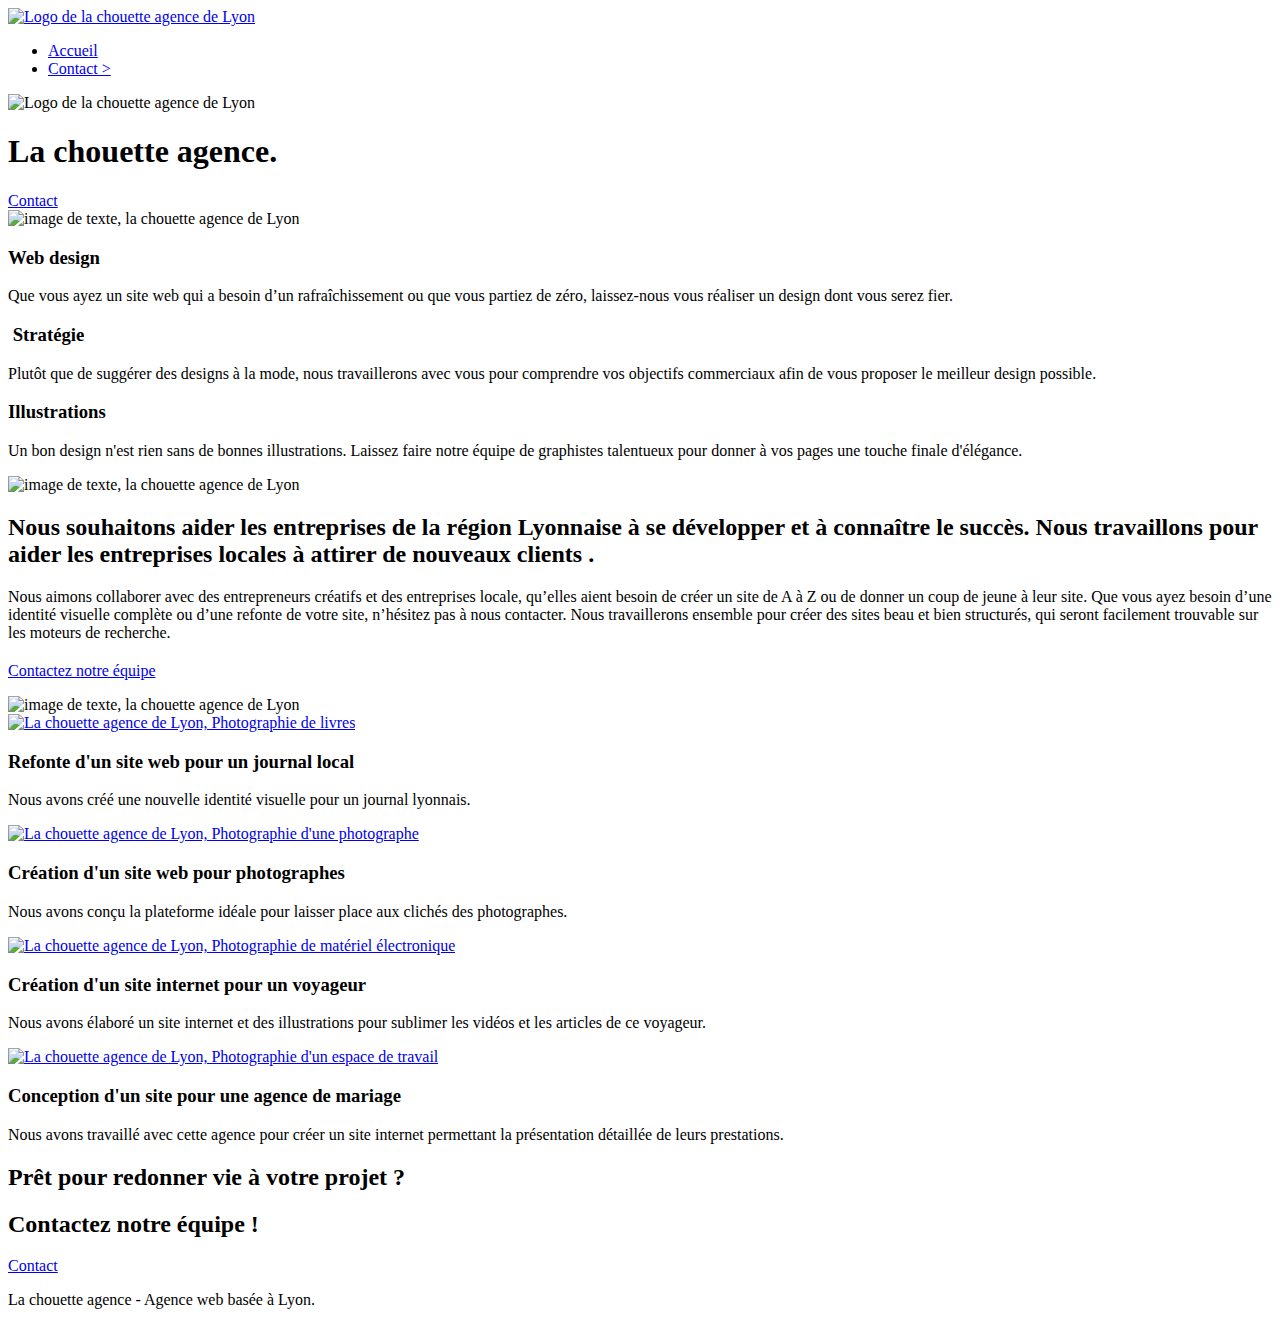
==== index.html @ d5673e3d "fix(pr 8): Clean html" ====
<!doctype html>
<html lang="fr">
<head>
    <meta charset="utf-8">
	<meta name="description" content="La chouette agence est une agence de web design basée à Lyon qui aide les entreprises à devenir attractives sur internet">
    <meta name="viewport" content="width=device-width, initial-scale=1.0, viewport-fit=cover">
    <link rel="shortcut icon" type="image/png" href="favicon.jpg">
    
	<link rel="stylesheet" type="text/css" href="./css/bootstrap.css">
	<link rel="stylesheet" type="text/css" href="style.css">
	<link rel="stylesheet" type="text/css" href="./css/font-awesome.css">
	<link rel="stylesheet" type="text/css" href="./css/et-line.css">
	
    
	<script src="./js/jquery-2.1.0.js"></script>
	<script src="./js/bootstrap.js"></script>
	<script src="./js/blocs.js"></script>
	<script src="./js/jquery.touchSwipe.js" defer></script>
	<script src="./js/gmaps.js"></script>

    <title>La chouette agence</title>

    
<!-- Analytics -->
 <!-- Global site tag (gtag.js) - Google Analytics -->
<script async src="https://www.googletagmanager.com/gtag/js?id=G-42GWBLKX82"></script>
<script>
  window.dataLayer = window.dataLayer || [];
  function gtag(){dataLayer.push(arguments);}
  gtag('js', new Date());

  gtag('config', 'G-42GWBLKX82');
</script>
<!-- Analytics END -->
    
</head>
<body>
<!-- Principal conteneur -->
<div class="page-container">
    
<!-- bloc-0 -->
<div class="bloc bgc-white l-bloc " id="bloc-0">
	<div class="container bloc-sm">

		<nav class="navbar row">
			<div class="navbar-header">
				<a class="navbar-brand" href="index.html"><img src="img/la-chouette-agence.png" alt="Logo de la chouette agence de Lyon" height="40" /></a>
			</div>
			<div class="collapse navbar-collapse navbar-1 special-dropdown-nav">
				<ul class="site-navigation nav navbar-nav">
					<li>
						<a href="index.html">Accueil</a>
					</li>
					<li>
						<a href="page2.html">Contact &gt;</a>
					</li>
				</ul>
			</div>
		</nav>
	</div>
</div>
<!-- bloc-0 END -->

<!-- bloc-1-presentation -->
<div class="bloc bgc-dark-slate-blue bg-banniere d-bloc bg-t-edge bloc-bg-texture texture-paper b-parallax" id="bloc-1-hero">
	<div class="container bloc-lg">
		<div class="row tight-width-whitespace">
			<div class="col-sm-12">
				<img src="img/logo.png" class="center-block image-resize-mode" width="100" alt="Logo de la chouette agence de Lyon" />
				<h1 class="text-center hero-bloc-text tc-white ">
					La chouette agence.
				</h1>
				<div class="text-center">
					<a href="page2.html" class="btn btn-lg btn-clean btn-rd cta-hero btn-atomic-tangerine" id="cta-hero">Contact</a>
				</div>
			</div>
		</div>
	</div>
</div>
<!-- bloc-1-presentation END -->

<!-- bloc-2-services -->
<div class="bloc bgc-white l-bloc" id="bloc-2-services">
	<div class="container bloc-md">
		<div class="row">
			<div class="col-sm-12 text-center">
				<img alt="image de texte, la chouette agence de Lyon" src="img/title.png" />
			</div>
		</div>
		<div class="row voffset-lg med-width-whitespace">
			<div class="col-sm-4">
				<div class="text-center">
					<span class="et-icon-browser sm-shadow icon-dark-slate-blue icons icon-lg"></span>
				</div>
				<h3 class="mg-md text-center">
					Web design
				</h3>
				<p class="text-center ">
					Que vous ayez un site web qui a besoin d&rsquo;un rafraîchissement ou que vous partiez de zéro, laissez-nous vous réaliser un design dont vous serez fier.
				</p>
			</div>
			<div class="col-sm-4">
				<div class="text-center">
					<span class="et-icon-presentation sm-shadow icon-dark-slate-blue icons icon-lg"></span>
				</div>
				<h3 class="mg-md text-center">
					&nbsp;Stratégie
				</h3>
				<p class="text-center ">
					Plutôt que de suggérer des designs à la mode, nous travaillerons avec vous pour comprendre vos objectifs commerciaux afin de vous proposer le meilleur design possible.
				</p>
			</div>
			<div class="col-sm-4">
				<div class="text-center">
					<span class="et-icon-edit sm-shadow icon-dark-slate-blue icons icon-lg"></span>
				</div>
				<h3 class="mg-md text-center">
					Illustrations
				</h3>
				<p class="text-center ">
					Un bon design n'est rien sans de bonnes illustrations. Laissez faire notre équipe de graphistes talentueux pour donner à vos pages une touche finale d'élégance.
				</p>
			</div>
		</div>
		<div class="row voffset-lg voffset">
			<div class="col-xs-12 col-md-8 col-md-offset-2 text-center">
				<img alt="image de texte, la chouette agence de Lyon" src="img/citation.png" />
			</div>
		</div>
	</div>
</div>
<!-- bloc-2-services END -->

<!-- bloc-3-what-i-do -->
<div class="bloc tc-white bgc-atomic-tangerine bg-presentation d-bloc bloc-bg-texture texture-paper b-parallax" id="bloc-3-what-i-do">
	<div class="container bloc-lg">
		<div class="row tight-width-whitespace black-background">
			<div class="col-sm-12">
				<h2 class="mg-md text-center tc-white">
					Nous souhaitons aider les entreprises de la région Lyonnaise à se développer et à connaître le succès. Nous travaillons pour aider les entreprises locales à attirer de nouveaux clients .
				</h2>
				<p class="text-center white">
					Nous aimons collaborer avec des entrepreneurs créatifs et des entreprises locale, qu’elles aient besoin de créer un site de A à Z ou de donner un coup de jeune à leur site. Que vous ayez besoin d’une identité visuelle complète ou d’une refonte de votre site, n’hésitez pas à nous contacter. Nous travaillerons ensemble pour créer des sites beau et bien structurés, qui seront facilement trouvable sur les moteurs de recherche.
				</p>
				<p class="text-center white" style="margin-top : 20px">
					<a class="ltc-white bold-link" href="page2.html">Contactez notre équipe</a>
				</p>
			</div>
		</div>
	</div>
</div>
<!-- bloc-3-what-i-do END -->

<!-- bloc-4-portfolio -->
<div class="bloc bgc-white bg-lines-h2-bg bg-repeat l-bloc" id="bloc-4-portfolio">
	<div class="container bloc-lg">
		<div class="row">
			<div class="col-sm-12 text-center">
				<img alt="image de texte, la chouette agence de Lyon" src="img/title2.png" />
			</div>
		</div>
		<div class="row tight-width-whitespace portfolio-row">
			<div class="col-sm-6">
				<a href="#" data-lightbox="img/1.jpg" data-gallery-id="gallery-1" data-caption="Refonte d'un site web pour un journal local" data-frame="snapshot-lb"><img src="img/1.jpg" alt="La chouette agence de Lyon, Photographie de livres" class="img-responsive portfolio-thumb" /></a>
				<h3 class="mg-md text-center">
					Refonte d'un site web pour un journal local
				</h3>
				<p class="text-center">
					Nous avons créé une nouvelle identité visuelle pour un journal lyonnais.
				</p>
			</div>
			<div class="col-sm-6">
				<a href="#" data-lightbox="img/2.jpg" data-gallery-id="gallery-1" data-caption="Création d'un site web pour photographes" data-frame="snapshot-lb"><img src="img/2.jpg" class="img-responsive portfolio-thumb" alt="La chouette agence de Lyon, Photographie d'une photographe" /></a>
				<h3 class="mg-md text-center">
					Création d'un site web pour photographes
				</h3>
				<p class="text-center">
					Nous avons conçu la plateforme idéale pour laisser place aux clichés des photographes.
				</p>
			</div>
		</div>
		<div class="row tight-width-whitespace portfolio-row">
			<div class="col-sm-6">
				<a href="#" data-lightbox="img/3.jpg" data-gallery-id="gallery-1" data-caption="Création d'un site internet pour un voyageur" data-frame="snapshot-lb"><img src="img/3.jpg" class="img-responsive portfolio-thumb" alt="La chouette agence de Lyon, Photographie de matériel électronique"/></a>
				<h3 class="mg-md text-center">
					Création d'un site internet pour un voyageur
				</h3>
				<p class="text-center">
					Nous avons élaboré un site internet et des illustrations pour sublimer les vidéos et les articles de ce voyageur.
				</p>
			</div>
			<div class="col-sm-6">
				<a href="#" data-lightbox="img/4.jpg" data-gallery-id="gallery-1" data-caption="Conception d'un site pour une agence de mariage" data-frame="snapshot-lb"><img src="img/4.jpg" class="img-responsive portfolio-thumb" alt="La chouette agence de Lyon, Photographie d'un espace de travail" /></a>
				<h3 class="mg-md text-center">
					Conception d'un site pour une agence de mariage
				</h3>
				<p class="text-center">
					Nous avons travaillé avec cette agence pour créer un site internet permettant la présentation détaillée de leurs prestations.
				</p>
			</div>
		</div>
	</div>
</div>
<!-- bloc-4-portfolio END -->

<!-- bloc-5-cta -->
<div class="bloc bgc-dark-slate-blue bg-banniere d-bloc bloc-bg-texture texture-paper" id="bloc-5-cta">
	<div class="container bloc-lg">
		<div class="row">
			<h2 class="mg-md text-center tc-white">
				Prêt pour redonner vie à votre projet ?
			</h2>
			<h2 class="mg-md text-center tc-white">
				Contactez notre équipe !
			</h2>
			<div class="col-sm-12 text-center">
				<a href="page2.html" class="btn btn-atomic-tangerine btn-clean btn-rd btn-lg cta-hero">Contact</a>
			</div>
		</div>
	</div>
</div>
<!-- bloc-5-cta END -->

<!-- Footer - bloc-8 -->
<div class="bloc bgc-atomic-tangerine d-bloc" id="bloc-8">
	<div class="container bloc-sm">
		<div class="row">
			<div class="col-sm-12">
				<p class="text-center white">
					La chouette agence - Agence web basée à Lyon.
				</p>
				<div class="row row-no-gutters social">
					<div class="col-sm-3">
						<div class="text-center">
							<a class="social" href="index.html"><span class="fa fa-twitter icon-md"></span></a>
						</div>
					</div>
					<div class="col-sm-3">
						<div class="text-center">
							<a class="social" href="index.html"><span class="fa fa-facebook icon-md"></span></a>
						</div>
					</div>
					<div class="col-sm-3">
						<div class="text-center">
							<a class="social" href="index.html"><span class="fa fa-dribbble icon-md"></span></a>
						</div>
					</div>
					<div class="col-sm-3">
						<div class="text-center">
							<a class="social" href="index.html"><span class="fa fa-instagram icon-md"></span></a>
						</div>
					</div>
				</div>
			</div>
		</div>
	</div>
</div>
<!-- Footer - bloc-8 END -->

</div>
<!-- Principal conteneur END -->
    

</body>
</html>
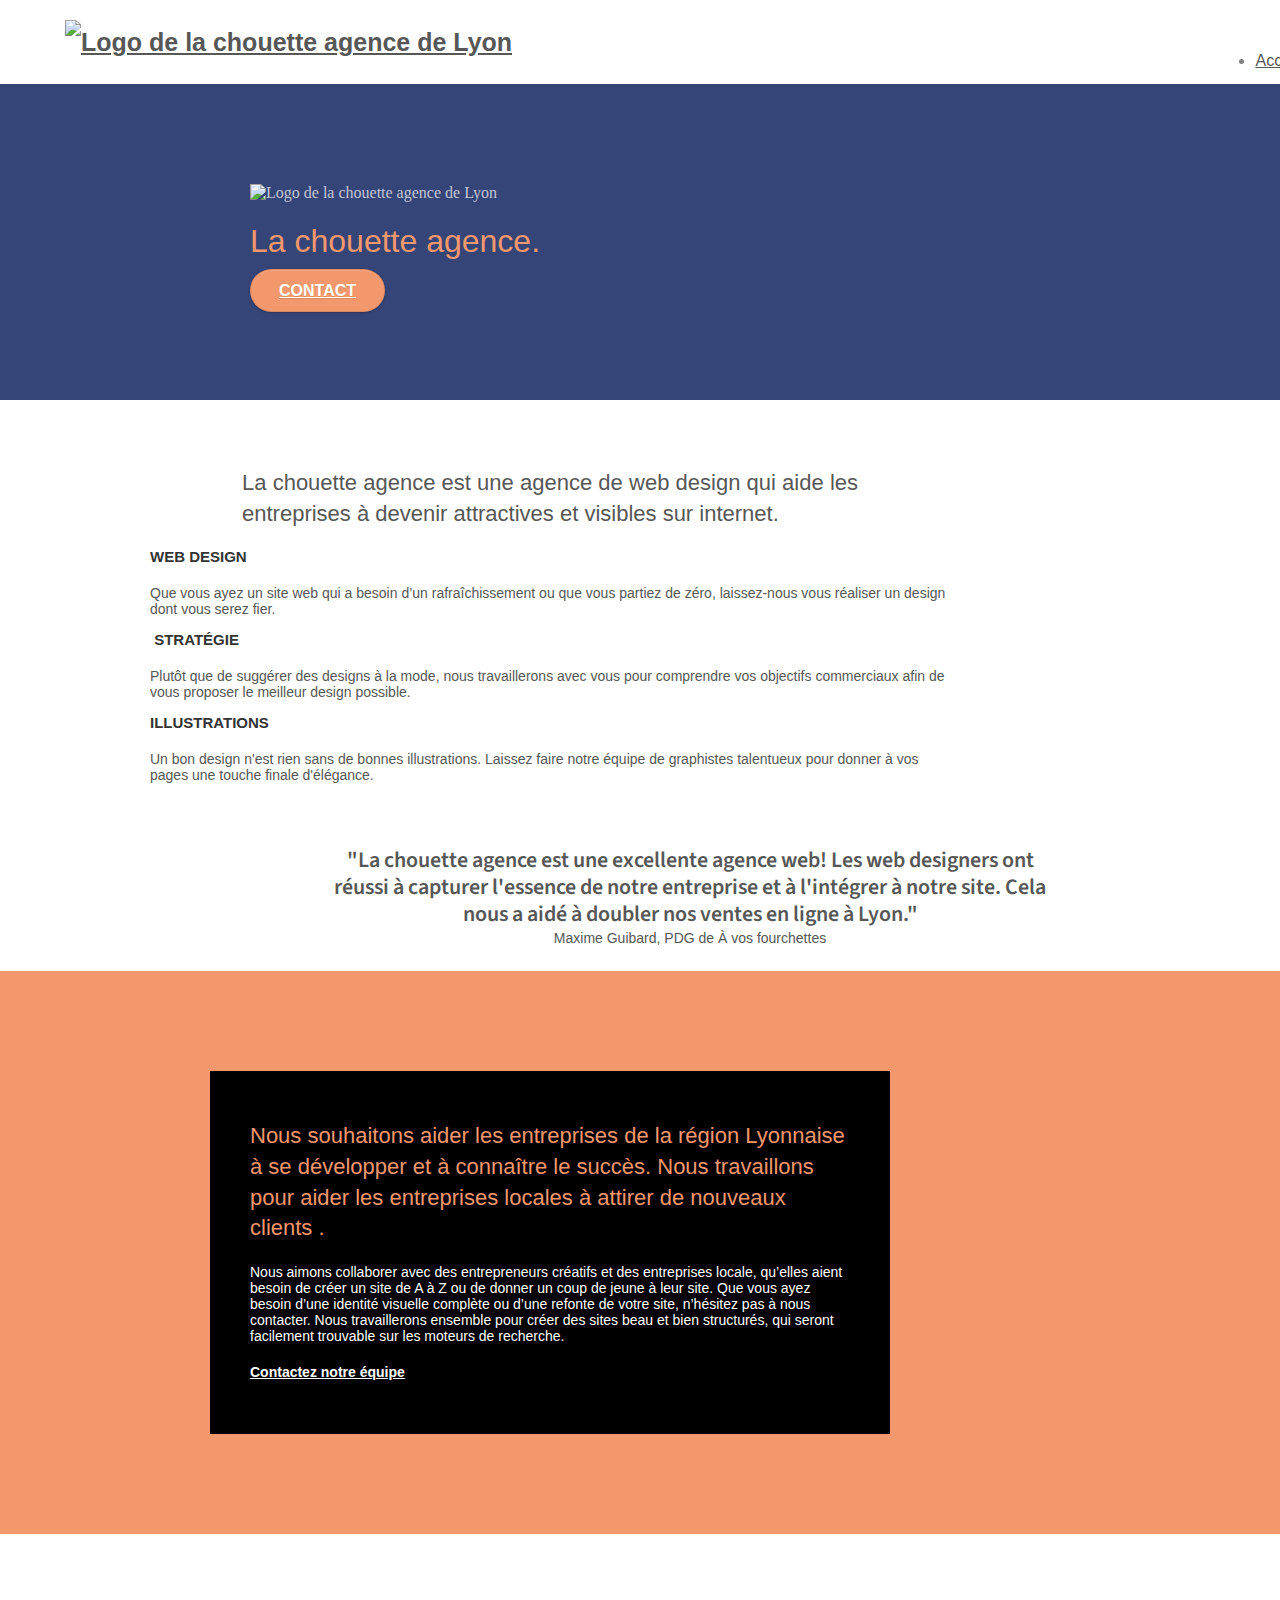
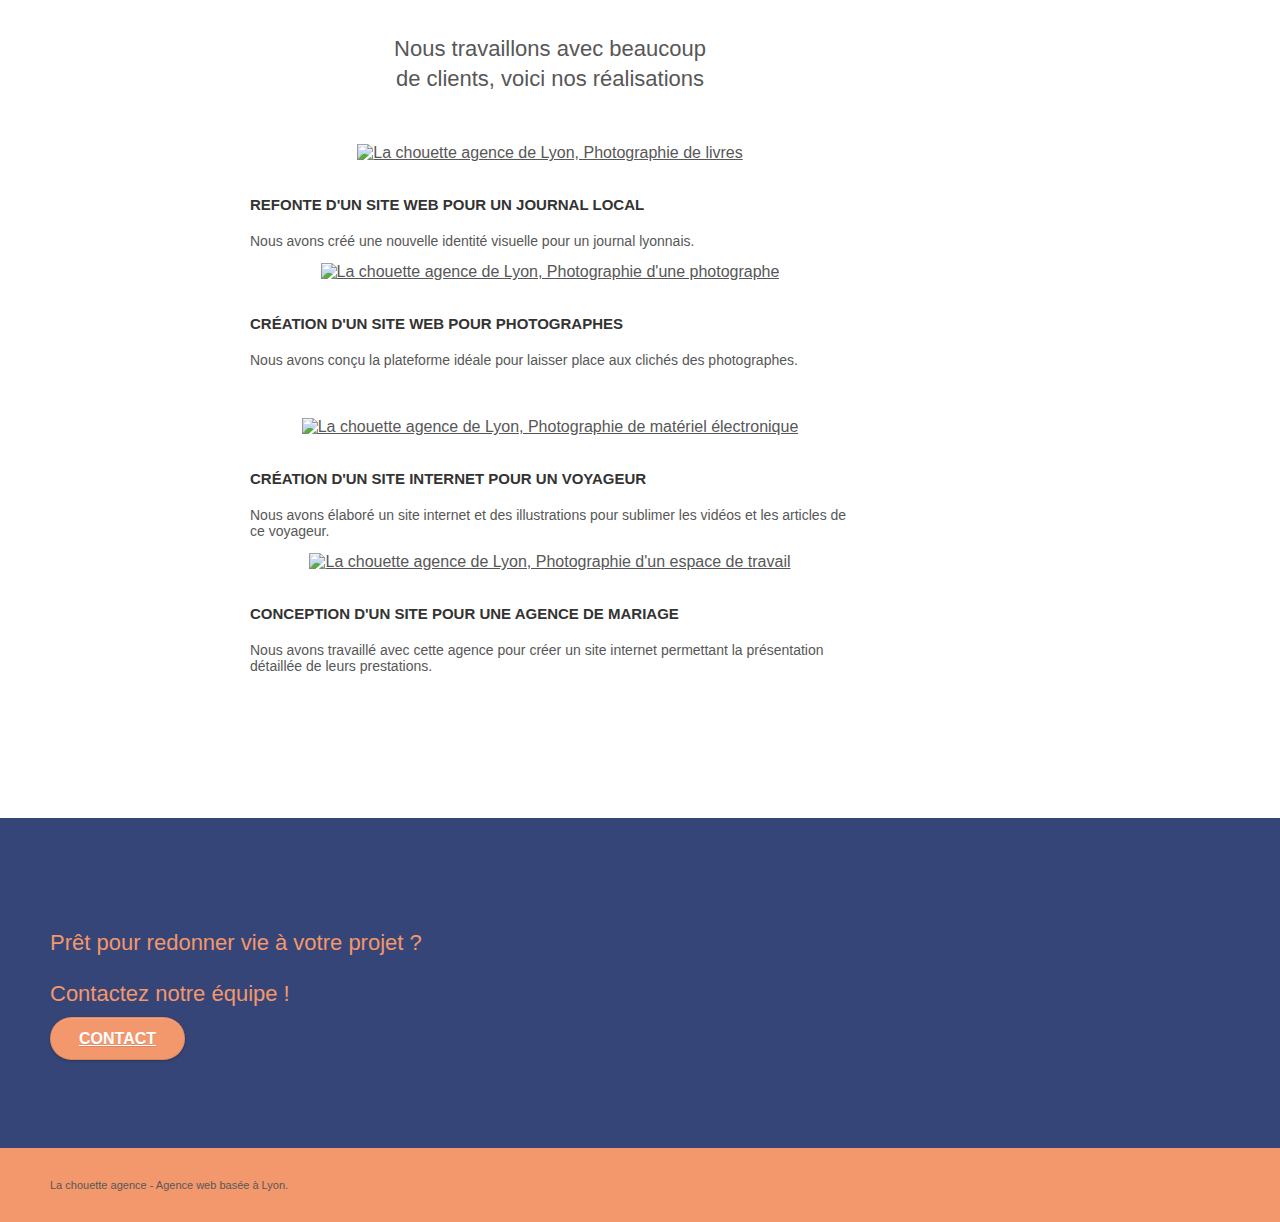
==== commit 0846561f: "fix : text-size" ====
--- a/index.html
+++ b/index.html
@@ -10,8 +10,11 @@
 	<link rel="stylesheet" type="text/css" href="style.css">
 	<link rel="stylesheet" type="text/css" href="./css/font-awesome.css">
 	<link rel="stylesheet" type="text/css" href="./css/et-line.css">
+
+	<link rel="preconnect" href="https://fonts.googleapis.com">
+	<link rel="preconnect" href="https://fonts.gstatic.com" crossorigin>
+	<link href="https://fonts.googleapis.com/css2?family=Source+Sans+Pro:ital@1&display=swap" rel="stylesheet">
 	
-    
 	<script src="./js/jquery-2.1.0.js"></script>
 	<script src="./js/bootstrap.js"></script>
 	<script src="./js/blocs.js"></script>
@@ -62,7 +65,7 @@
 <!-- bloc-0 END -->
 
 <!-- bloc-1-presentation -->
-<div class="bloc bgc-dark-slate-blue bg-banniere d-bloc bg-t-edge bloc-bg-texture texture-paper b-parallax" id="bloc-1-hero">
+<div class="bloc bgc-dark-slate-blue bg-banniere d-bloc bg-t-edge bloc-bg-texture b-parallax" id="bloc-1-hero">
 	<div class="container bloc-lg">
 		<div class="row tight-width-whitespace">
 			<div class="col-sm-12">
@@ -84,7 +87,9 @@
 	<div class="container bloc-md">
 		<div class="row">
 			<div class="col-sm-12 text-center">
-				<img alt="image de texte, la chouette agence de Lyon" src="img/title.png" />
+				<h2 class ="presentation">
+					La chouette agence est une agence de web design qui aide les entreprises à devenir attractives et visibles sur internet.
+				</h2>	
 			</div>
 		</div>
 		<div class="row voffset-lg med-width-whitespace">
@@ -95,7 +100,7 @@
 				<h3 class="mg-md text-center">
 					Web design
 				</h3>
-				<p class="text-center ">
+				<p class="text-center body-size-up">
 					Que vous ayez un site web qui a besoin d&rsquo;un rafraîchissement ou que vous partiez de zéro, laissez-nous vous réaliser un design dont vous serez fier.
 				</p>
 			</div>
@@ -106,7 +111,7 @@
 				<h3 class="mg-md text-center">
 					&nbsp;Stratégie
 				</h3>
-				<p class="text-center ">
+				<p class="text-center body-size-up">
 					Plutôt que de suggérer des designs à la mode, nous travaillerons avec vous pour comprendre vos objectifs commerciaux afin de vous proposer le meilleur design possible.
 				</p>
 			</div>
@@ -117,32 +122,33 @@
 				<h3 class="mg-md text-center">
 					Illustrations
 				</h3>
-				<p class="text-center ">
+				<p class="text-center body-size-up">
 					Un bon design n'est rien sans de bonnes illustrations. Laissez faire notre équipe de graphistes talentueux pour donner à vos pages une touche finale d'élégance.
 				</p>
 			</div>
 		</div>
-		<div class="row voffset-lg voffset">
-			<div class="col-xs-12 col-md-8 col-md-offset-2 text-center">
-				<img alt="image de texte, la chouette agence de Lyon" src="img/citation.png" />
-			</div>
-		</div>
+	</div>
+	<div>
+		<p class="quote">"La chouette agence est une excellente agence web! Les web designers ont réussi à capturer l'essence de notre entreprise et à l'intégrer à notre site. Cela nous a aidé à doubler nos ventes en ligne à Lyon."</p>
+		<p class = "quoter">
+			Maxime Guibard, PDG de À vos fourchettes
+		</p>
 	</div>
 </div>
 <!-- bloc-2-services END -->
 
 <!-- bloc-3-what-i-do -->
-<div class="bloc tc-white bgc-atomic-tangerine bg-presentation d-bloc bloc-bg-texture texture-paper b-parallax" id="bloc-3-what-i-do">
+<div class="bloc tc-white bgc-atomic-tangerine bg-presentation d-bloc bloc-bg-texture  b-parallax" id="bloc-3-what-i-do">
 	<div class="container bloc-lg">
 		<div class="row tight-width-whitespace black-background">
 			<div class="col-sm-12">
 				<h2 class="mg-md text-center tc-white">
 					Nous souhaitons aider les entreprises de la région Lyonnaise à se développer et à connaître le succès. Nous travaillons pour aider les entreprises locales à attirer de nouveaux clients .
 				</h2>
-				<p class="text-center white">
+				<p class="text-center white body-size-up">
 					Nous aimons collaborer avec des entrepreneurs créatifs et des entreprises locale, qu’elles aient besoin de créer un site de A à Z ou de donner un coup de jeune à leur site. Que vous ayez besoin d’une identité visuelle complète ou d’une refonte de votre site, n’hésitez pas à nous contacter. Nous travaillerons ensemble pour créer des sites beau et bien structurés, qui seront facilement trouvable sur les moteurs de recherche.
 				</p>
-				<p class="text-center white" style="margin-top : 20px">
+				<p class="text-center white body-size-up contact-team">
 					<a class="ltc-white bold-link" href="page2.html">Contactez notre équipe</a>
 				</p>
 			</div>
@@ -156,7 +162,7 @@
 	<div class="container bloc-lg">
 		<div class="row">
 			<div class="col-sm-12 text-center">
-				<img alt="image de texte, la chouette agence de Lyon" src="img/title2.png" />
+				<p class ="works">Nous travaillons avec beaucoup de clients, voici nos réalisations</p>
 			</div>
 		</div>
 		<div class="row tight-width-whitespace portfolio-row">
@@ -165,7 +171,7 @@
 				<h3 class="mg-md text-center">
 					Refonte d'un site web pour un journal local
 				</h3>
-				<p class="text-center">
+				<p class="text-center body-size-up">
 					Nous avons créé une nouvelle identité visuelle pour un journal lyonnais.
 				</p>
 			</div>
@@ -174,7 +180,7 @@
 				<h3 class="mg-md text-center">
 					Création d'un site web pour photographes
 				</h3>
-				<p class="text-center">
+				<p class="text-center body-size-up">
 					Nous avons conçu la plateforme idéale pour laisser place aux clichés des photographes.
 				</p>
 			</div>
@@ -185,7 +191,7 @@
 				<h3 class="mg-md text-center">
 					Création d'un site internet pour un voyageur
 				</h3>
-				<p class="text-center">
+				<p class="text-center body-size-up">
 					Nous avons élaboré un site internet et des illustrations pour sublimer les vidéos et les articles de ce voyageur.
 				</p>
 			</div>
@@ -194,7 +200,7 @@
 				<h3 class="mg-md text-center">
 					Conception d'un site pour une agence de mariage
 				</h3>
-				<p class="text-center">
+				<p class="text-center body-size-up">
 					Nous avons travaillé avec cette agence pour créer un site internet permettant la présentation détaillée de leurs prestations.
 				</p>
 			</div>
@@ -204,7 +210,7 @@
 <!-- bloc-4-portfolio END -->
 
 <!-- bloc-5-cta -->
-<div class="bloc bgc-dark-slate-blue bg-banniere d-bloc bloc-bg-texture texture-paper" id="bloc-5-cta">
+<div class="bloc bgc-dark-slate-blue bg-banniere d-bloc bloc-bg-texture " id="bloc-5-cta">
 	<div class="container bloc-lg">
 		<div class="row">
 			<h2 class="mg-md text-center tc-white">
@@ -226,7 +232,7 @@
 	<div class="container bloc-sm">
 		<div class="row">
 			<div class="col-sm-12">
-				<p class="text-center white">
+				<p class="text-center ok-contrast ">
 					La chouette agence - Agence web basée à Lyon.
 				</p>
 				<div class="row row-no-gutters social">
--- a/style.css
+++ b/style.css
@@ -0,0 +1,1096 @@
+body {
+    margin: 0;
+    padding: 0;
+    background: #FFF;
+    overflow-x: hidden;
+    -webkit-font-smoothing: antialiased;
+    -moz-osx-font-smoothing: grayscale;
+}
+/*Ajustement de la taille du corps du texte*/
+.body-size-up{
+    font-size : 14px;
+}
+
+.contact-team {
+    margin-top : 20px;
+}
+
+/*page Contact infos pratiques*/
+.infos{
+    margin : 0;
+}
+
+a,
+button {
+    transition: all .3s ease-in-out;
+    outline: none!important;
+}
+
+a:hover {
+    text-decoration: none;
+    cursor: pointer;
+}
+
+#page-loading-blocs-notifaction {
+    position: fixed;
+    top: 0;
+    bottom: 0;
+    width: 100%;
+    z-index: 100000;
+    background: #FFFFFF url("img/pageload-spinner.gif") no-repeat center center;
+}
+
+.bloc {
+    width: 100%;
+    clear: both;
+    background: 50% 50% no-repeat;
+    padding: 0 50px;
+    -webkit-background-size: cover;
+    -moz-background-size: cover;
+    -o-background-size: cover;
+    background-size: cover;
+    position: relative;
+}
+
+.bloc .container {
+    padding-left: 0;
+    padding-right: 0;
+}
+
+.bloc-lg {
+    padding: 100px 50px;
+}
+
+.bloc-md {
+    padding: 50px;
+}
+
+.bloc-sm {
+    padding: 20px 50px;
+}
+
+.bg-center,
+.bg-l-edge,
+.bg-r-edge,
+.bg-t-edge,
+.bg-b-edge,
+.bg-tl-edge,
+.bg-bl-edge,
+.bg-tr-edge,
+.bg-br-edge,
+.bg-repeat {
+    -webkit-background-size: auto!important;
+    -moz-background-size: auto!important;
+    -o-background-size: auto!important;
+    background-size: auto!important;
+}
+
+.bg-repeat {
+    background: repeat;
+}
+
+.bg-t-edge {
+    background: top no-repeat;
+}
+
+.bloc-bg-texture::before {
+    content: "";
+    background-size: 2px 2px;
+    position: absolute;
+    top: 0;
+    bottom: 0;
+    left: 0;
+    right: 0;
+}
+
+.b-parallax {
+    background-attachment: fixed;
+}
+
+.d-bloc {
+    color: rgba(255, 255, 255, .7);
+}
+
+.d-bloc button:hover {
+    color: rgba(255, 255, 255, .9);
+}
+
+.d-bloc .icon-round,
+.d-bloc .icon-square,
+.d-bloc .icon-rounded,
+.d-bloc .icon-semi-rounded-a,
+.d-bloc .icon-semi-rounded-b {
+    border-color: rgba(255, 255, 255, .9);
+}
+
+.d-bloc .divider-h span {
+    border-color: rgba(255, 255, 255, .2);
+}
+
+.d-bloc .a-btn,
+.d-bloc .navbar a,
+.d-bloc .navbar-brand,
+.d-bloc a .icon-sm,
+.d-bloc a .icon-md,
+.d-bloc a .icon-lg,
+.d-bloc a .icon-xl,
+.d-bloc h1 a,
+.d-bloc h2 a,
+.d-bloc h3 a,
+.d-bloc h4 a,
+.d-bloc h5 a,
+.d-bloc h6 a,
+.d-bloc p a {
+    color: rgba(255, 255, 255, .6);
+}
+
+.d-bloc .a-btn:hover,
+.d-bloc .navbar a:hover,
+.d-bloc .navbar-brand:hover,
+.d-bloc a:hover .icon-sm,
+.d-bloc a:hover .icon-md,
+.d-bloc a:hover .icon-lg,
+.d-bloc a:hover .icon-xl,
+.d-bloc h1 a:hover,
+.d-bloc h2 a:hover,
+.d-bloc h3 a:hover,
+.d-bloc h4 a:hover,
+.d-bloc h5 a:hover,
+.d-bloc h6 a:hover,
+.d-bloc p a:hover {
+    color: rgba(255, 255, 255, 1);
+}
+
+.d-bloc .navbar-toggle .icon-bar {
+    background: rgba(255, 255, 255, 1);
+}
+
+.d-bloc .btn-wire,
+.d-bloc .btn-wire:hover {
+    color: rgba(255, 255, 255, 1);
+    border-color: rgba(255, 255, 255, 1);
+}
+
+.d-bloc .panel {
+    color: rgba(0, 0, 0, .5);
+}
+
+.d-bloc .panel button:hover {
+    color: rgba(0, 0, 0, .7);
+}
+
+.d-bloc .panel icon {
+    border-color: rgba(0, 0, 0, .7);
+}
+
+.d-bloc .panel .divider-h span {
+    border-color: rgba(0, 0, 0, .1);
+}
+
+.d-bloc .panel .a-btn {
+    color: rgba(0, 0, 0, .6);
+}
+
+.d-bloc .panel .a-btn:hover {
+    color: rgba(0, 0, 0, 1);
+}
+
+.d-bloc .panel .btn-wire,
+.d-bloc .panel .btn-wire:hover {
+    color: rgba(0, 0, 0, .7);
+    border-color: rgba(0, 0, 0, .3);
+}
+
+.d-bloc .panel,
+.l-bloc {
+    color: rgba(0, 0, 0, .5);
+}
+
+.d-bloc .panel button:hover,
+.l-bloc button:hover {
+    color: rgba(0, 0, 0, .7);
+}
+
+.l-bloc .icon-round,
+.l-bloc .icon-square,
+.l-bloc .icon-rounded,
+.l-bloc .icon-semi-rounded-a,
+.l-bloc .icon-semi-rounded-b {
+    border-color: rgba(0, 0, 0, .7);
+}
+
+.d-bloc .panel .divider-h span,
+.l-bloc .divider-h span {
+    border-color: rgba(0, 0, 0, .1);
+}
+
+.d-bloc .panel .a-btn,
+.l-bloc .a-btn,
+.l-bloc .navbar a,
+.l-bloc .navbar-brand,
+.l-bloc a .icon-sm,
+.l-bloc a .icon-md,
+.l-bloc a .icon-lg,
+.l-bloc a .icon-xl,
+.l-bloc h1 a,
+.l-bloc h2 a,
+.l-bloc h3 a,
+.l-bloc h4 a,
+.l-bloc h5 a,
+.l-bloc h6 a,
+.l-bloc p a {
+    color: rgba(0, 0, 0, .6);
+}
+
+.d-bloc .panel .a-btn:hover,
+.l-bloc .a-btn:hover,
+.l-bloc .navbar a:hover,
+.l-bloc .navbar-brand:hover,
+.l-bloc a:hover .icon-sm,
+.l-bloc a:hover .icon-md,
+.l-bloc a:hover .icon-lg,
+.l-bloc a:hover .icon-xl,
+.l-bloc h1 a:hover,
+.l-bloc h2 a:hover,
+.l-bloc h3 a:hover,
+.l-bloc h4 a:hover,
+.l-bloc h5 a:hover,
+.l-bloc h6 a:hover,
+.l-bloc p a:hover {
+    color: rgba(0, 0, 0, 1);
+}
+
+.l-bloc .navbar-toggle .icon-bar {
+    color: rgba(0, 0, 0, .6);
+}
+
+.d-bloc .panel .btn-wire,
+.d-bloc .panel .btn-wire:hover,
+.l-bloc .btn-wire,
+.l-bloc .btn-wire:hover {
+    color: rgba(0, 0, 0, .7);
+    border-color: rgba(0, 0, 0, .3);
+}
+
+.voffset {
+    margin-top: 30px;
+}
+
+.voffset-lg {
+    margin-top: 80px;
+}
+
+.row-no-gutters {
+    margin-right: 0;
+    margin-left: 0;
+}
+
+.row.row-no-gutters > [class^="col-"],
+.row.row-no-gutters > [class*=" col-"] {
+    padding-right: 0;
+    padding-left: 0;
+}
+
+#bloc-1-hero h1 {
+    font-size: 32px;
+}
+
+.navbar {
+    margin-bottom: 0;
+    z-index: 1;
+}
+
+.navbar-brand {
+    height: auto;
+    padding: 3px 15px;
+    font-size: 25px;
+    font-weight: normal;
+    font-weight: 600;
+    line-height: 44px;
+}
+
+.navbar-brand img {
+    max-height: 200px;
+    margin: 0 5px 0 0;
+    display: inline;
+}
+
+.navbar-brand img[src$=svg] {
+    min-width: 100px;
+}
+
+.nav-center .navbar-brand img {
+    margin: 0;
+}
+
+.navbar .nav {
+    padding-top: 2px;
+    margin-right: -16px;
+    float: right;
+    z-index: 1;
+}
+
+.nav > li {
+    float: left;
+    margin-top: 4px;
+    font-size: 16px;
+}
+
+.navbar-nav .open .dropdown-menu > li > a {
+    text-align: inherit;
+}
+
+.nav > li a:hover,
+.nav > li a:focus {
+    background: transparent;
+}
+
+.navbar-toggle {
+    margin: 10px 10px 0 0;
+    border: 0px;
+}
+
+.navbar-toggle:hover {
+    background: transparent!important;
+}
+
+.navbar-toggle .icon-bar {
+    background-color: rgba(0, 0, 0, .5);
+    width: 26px;
+}
+
+.nav-invert .navbar .nav {
+    float: left;
+}
+
+.nav-invert .navbar-header,
+.nav-invert .navbar-brand {
+    float: right;
+    position: relative;
+    z-index: 2;
+}
+
+@media (min-width: 768px) {
+    .site-navigation {
+        position: absolute;
+        top: 50%;
+        right: 20px;
+        transform: translate(0, -50%);
+        -webkit-transform: translateY(-50%);
+    }
+    .nav > li .dropdown-menu a,
+    .nav > li .dropdown-menu a:hover {
+        color: #484848;
+    }
+    .nav-invert .site-navigation {
+        left: 0;
+        right: 0;
+    }
+    .nav-center {
+        text-align: center;
+    }
+    .nav-center .navbar-header {
+        width: 100%;
+    }
+    .nav-center .navbar-header,
+    .nav-center .navbar-brand,
+    .nav-center .nav > li {
+        float: none;
+        display: inline-block;
+    }
+    .nav-center .site-navigation {
+        position: relative;
+        width: 100%;
+        right: 0;
+        margin-right: 0px;
+        margin-top: 20px;
+    }
+    .nav-center.mini-nav .navbar-toggle {
+        float: none;
+        margin: 10px auto 0;
+    }
+}
+
+.nav > li > .dropdown a {
+    background: none!important;
+    display: block;
+    padding: 14px 15px;
+}
+
+nav .caret {
+    margin: 0 5px;
+}
+
+.dropdown-menu .dropdown-menu {
+    top: -8px;
+    left: 100%;
+}
+
+.dropdown-menu .dropmenu-flow-right {
+    top: 100%;
+    left: 0;
+    margin-left: -1px;
+    border-top-left-radius: 0;
+    border-top-right-radius: 0;
+}
+
+.dropdown-menu .dropdown span {
+    border: 4px solid black;
+    border-top-color: transparent;
+    border-right-color: transparent;
+    border-bottom-color: transparent;
+    margin: 6px -5px 0 0!important;
+    float: right;
+}
+
+.mg-md {
+    margin-top: 10px;
+    margin-bottom: 20px;
+}
+
+.mg-lg {
+    margin-top: 10px;
+    margin-bottom: 40px;
+}
+
+.btn {
+    margin: 0 5px 5px 0;
+}
+
+.btn.pull-right {
+    margin: 0 0 5px 5px;
+}
+
+.btn-d,
+.btn-d:hover,
+.btn-d:focus {
+    color: #FFF;
+    background: rgba(0, 0, 0, .3);
+}
+
+button {
+    outline: none!important;
+}
+
+.btn-rd {
+    border-radius: 40px;
+}
+
+.btn-clean {
+    border: 1px solid rgba(0, 0, 0, .08);
+    border-bottom-color: rgba(0, 0, 0, .1);
+    text-shadow: 0 1px 0 rgba(0, 0, 1, .1);
+    box-shadow: 0 1px 3px rgba(0, 0, 1, .25), inset 0 1px 0 0 rgba(255, 255, 255, .15);
+}
+
+.icon-md {
+    font-size: 30px!important;
+}
+
+.icon-lg {
+    font-size: 60px!important;
+}
+
+.sm-shadow {
+    text-shadow: 0 1px 2px rgba(0, 0, 0, .3);
+}
+
+.panel-sq,
+.panel-sq .panel-heading,
+.panel-sq .panel-footer {
+    border-radius: 0;
+}
+
+.panel-rd {
+    border-radius: 30px;
+}
+
+.panel-rd .panel-heading {
+    border-radius: 29px 29px 0 0;
+}
+
+.panel-rd .panel-footer {
+    border-radius: 0 0 29px 29px;
+}
+
+.form-control {
+    border-color: rgba(0, 0, 0, .1);
+    box-shadow: none;
+}
+
+.scrollToTop {
+    width: 40px;
+    height: 40px;
+    position: fixed;
+    bottom: 20px;
+    right: 20px;
+    opacity: 0;
+    z-index: 500;
+    transition: all .3s ease-in-out;
+}
+
+.scrollToTop span {
+    margin-top: 6px;
+}
+
+.showScrollTop {
+    font-size: 14px;
+    opacity: 1;
+}
+
+a[data-lightbox] {
+    position: relative;
+    display: block;
+    text-align: center;
+}
+
+a[data-lightbox]:hover::before {
+    content: "+";
+    font-family: "HelveticaNeue-Light", "Helvetica Neue Light", "Helvetica Neue", Helvetica, Arial;
+    font-size: 32px;
+    width: 50px;
+    height: 50px;
+    margin-left: -25px;
+    border-radius: 50%;
+    background: rgba(0, 0, 0, .6);
+    color: #FFF;
+    font-weight: 100;
+    z-index: 1;
+    position: absolute;
+    top: 50%;
+    transform: translateY(-50%);
+    -webkit-transform: translateY(-50%);
+}
+
+a[data-lightbox]:hover img {
+    opacity: 0.6;
+    -webkit-animation-fill-mode: none;
+    animation-fill-mode: none;
+}
+
+#lightbox-modal {
+    display: flex;
+    align-items: center;
+}
+
+#lightbox-modal .modal-dialog {
+    width: 90%;
+    max-width: 900px;
+    margin: 0 auto 0;
+}
+
+#lightbox-modal .modal-dialog img {
+    max-height: 90vh;
+    margin: 0 auto;
+}
+
+.lightbox-caption {
+    padding: 20px;
+    color: #FFF;
+    background: rgba(0, 0, 0, .5);
+    position: absolute;
+    left: 15px;
+    right: 15px;
+    bottom: 5px;
+}
+
+.close-lightbox {
+    color: #FFF;
+    font-size: 30px;
+    position: absolute;
+    top: 20px;
+    right: 20px;
+    z-index: 20;
+    background: rgba(0, 0, 0, .5);
+    border: none;
+    line-height: 30px;
+    padding: 0 9px 5px;
+    opacity: 0.3;
+}
+
+.close-lightbox:hover,
+.next-lightbox:hover,
+.prev-lightbox:hover {
+    opacity: 1.0;
+    color: #FFF;
+}
+
+.next-lightbox,
+.prev-lightbox {
+    font-size: 20px;
+    color: rgba(255, 255, 255, .9);
+    background: rgba(0, 0, 0, .5);
+    transition: all .2s ease-in-out;
+    position: absolute;
+    top: 45%;
+    z-index: 1;
+    opacity: 0.4;
+}
+
+.next-lightbox {
+    padding: 6px 8px 1px 13px;
+    right: 25px;
+}
+
+.prev-lightbox {
+    padding: 6px 13px 1px 10px;
+    left: 25px;
+}
+
+.snapshot-lb .modal-body {
+    padding-bottom: 45px;
+}
+
+.snapshot-lb .lightbox-caption {
+    padding: 0;
+    color: rgba(0, 0, 0, .5);
+    background: none;
+}
+
+h1,
+h2,
+h3,
+h4,
+h5,
+h6,
+p,
+label,
+.btn,
+a {
+    font-family: "helvetica";
+    font-weight: 400;
+    color: #575757!important;
+}
+
+.container {
+    max-width: 1000px;
+}
+
+.hero-bloc-text {
+    font-size: 38px;
+}
+
+.hero-bloc-text-sub {
+    font-size: 36px;
+}
+
+.statement-bloc-text {
+    line-height: 26px;
+    font-style: italic;
+    font-size: 20px;
+    text-align: center;
+    font-weight: lighter;
+    max-width: 520px;
+    margin: auto auto auto auto;
+}
+
+p {
+    font-size: 11px;
+}
+
+.tight-width-whitespace {
+    max-width: 600px;
+    margin: auto auto auto auto;
+}
+
+.h1 {
+    font-size: 20px;
+    font-family: "Open Sans";
+}
+
+.cta-hero {
+    margin-top: 22px;
+    color: #FFFFFF!important;
+    text-transform: uppercase;
+    padding: 12px 28px 12px 28px;
+    font-size: 16px;
+    font-weight: 700;
+}
+
+.social {
+    max-width: 400px;
+    margin: auto auto auto auto;
+}
+
+h2 {
+    font-size: 22px;
+    line-height: 1.4em;
+}
+
+h3 {
+    font-size: 15px;
+    text-transform: uppercase;
+    font-weight: 700;
+    color: #333333!important;
+}
+
+.med-width-whitespace {
+    max-width: 800px;
+    margin: auto auto auto auto;
+    box-shadow: 0px 0px 0px #000000;
+}
+
+h1 {
+    color: #333333!important;
+}
+
+h4 {
+    color: #333333!important;
+}
+
+.icons {
+    margin-bottom: 14px;
+    margin-top: 24px;
+}
+
+.white {
+    color: #FFFFFF!important;
+}
+
+.portfolio-thumb {
+    margin-bottom: 24px;
+}
+
+.portfolio-row {
+    margin-bottom: 44px;
+    margin-top: 50px;
+}
+
+.avatar {
+    box-shadow: 0px 4px 9px rgba(0, 0, 0);
+}
+
+.black-background {
+    background-color: #000000;
+    padding: 40px 40px 40px 40px;
+}
+
+.bold-link {
+    font-weight: 900;
+    text-decoration: underline!important;
+}
+
+.bgc-white {
+    background-color: #FFFFFF;
+}
+
+.bgc-dark-slate-blue {
+    background-color: #364577;
+}
+
+.bgc-atomic-tangerine {
+    background-color: #F3976C;
+}
+
+.tc-white {
+    color: #F3976C!important;
+}
+
+.btn-atomic-tangerine {
+    background: #F3976C;
+    color: #FFFFFF!important;
+}
+
+.btn-atomic-tangerine:hover {
+    background: #c27956!important;
+    color: #FFFFFF!important;
+}
+
+.ltc-white {
+    color: #FFFFFF!important;
+}
+
+.ltc-white:hover {
+    color: #cccccc!important;
+}
+
+.ltc-atomic-tangerine {
+    color: #F3976C!important;
+}
+
+.ltc-atomic-tangerine:hover {
+    color: #c27956!important;
+}
+
+.icon-dark-slate-blue {
+    color: #364577!important;
+    border-color: #364577!important;
+}
+
+.bg-dots-bg {
+    background-image: url("img/dots-bg.png");
+}
+
+.bg-lines-h2-bg {
+    background-image: url("img/lines-h2-bg.png");
+}
+
+.bg-banniere {
+    background-image: url("img/la-chouette-agence-banniere.jpg");
+}
+
+.bg-presentation {
+    background-image: url("img/image-de-presentation.jpg");
+}
+
+/*
+*Classes des textes de remplacement pour les images de textes et rectification du contraste couleur
+*/
+.presentation{
+    padding : 0 15vw 0 15vw;
+    text-align: justify;
+}
+.quote{
+    font-size: 22px;
+    text-align: center;
+    font-family: 'Source Sans Pro', sans-serif;
+    font-weight: 600;
+    color: #575757;
+    line-height : 27px;  
+    padding : 0 21vw 0 21vw;
+    margin: 0 0 2px 0;
+}
+
+.quoter{
+    font-size : 14px;
+    text-align: center;
+    margin: 0 0 25px 0;
+    padding :0;
+}
+
+.works{
+    font-size: 22px;
+    text-align: center;
+    font-family:"Helvetica";
+    font-weight :500;
+    color: #575757;
+    line-height : 30px;  
+    padding : 0 26vw 0 26vw;
+    margin: 0 0 2px 0;
+}
+
+.ok-contrast{
+    color :#4C0202;
+}
+
+.ok-contrast-contact-banner{
+    color : #421501;
+}
+
+@media (max-width: 1024px) {
+    .bloc {
+        padding-left: 20px;
+        padding-right: 20px;
+    }
+    .bloc.full-width-bloc,
+    .bloc-tile-2.full-width-bloc .container,
+    .bloc-tile-3.full-width-bloc .container,
+    .bloc-tile-4.full-width-bloc .container {
+        padding-left: 0;
+        padding-right: 0;
+    }
+}
+
+@media (max-width: 992px) and (min-width: 768px) {
+    .navbar .nav {
+        max-width: 80%
+    }
+    .nav-center.navbar .nav {
+        max-width: 100%
+    }
+}
+
+@media only screen and (min-device-width: 768px) and (max-device-width: 1024px) and (orientation: landscape) {
+    .b-parallax {
+        background-attachment: scroll;
+    }
+}
+
+@media only screen and (min-device-width: 1024px) and (max-device-width: 1366px) and (-webkit-min-device-pixel-ratio: 1.5) {
+    .b-parallax {
+        background-attachment: scroll;
+    }
+}
+
+@media (max-width: 991px) {
+    .container {
+        width: 100%;
+    }
+    .b-parallax {
+        background-attachment: scroll;
+    }
+    .page-container,
+    #hero-bloc {
+        overflow-x: hidden;
+        position: relative;
+    }
+    .bloc {
+        padding-left: constant(safe-area-inset-left);
+        padding-right: constant(safe-area-inset-right);
+    }
+    .bloc-group,
+    .bloc-group .bloc {
+        display: block;
+        width: 100%;
+    }
+    .bloc-fill-screen .fill-bloc-top-edge,
+    .bloc-fill-screen .fill-bloc-bottom-edge {
+        padding: 0 20px;
+        padding-left: constant(safe-area-inset-left);
+        padding-right: constant(safe-area-inset-right);
+    }
+}
+
+@media (max-width: 767px) {
+    .page-container {
+        overflow-x: hidden;
+        position: relative;
+    }
+    h1,
+    h2,
+    h3,
+    h4,
+    h5,
+    h6,
+    p,
+    #disqus_thread {
+        padding-left: 10px!important;
+        padding-right: 10px!important;
+    }
+    .b-parallax {
+        background-attachment: scroll;
+    }
+    .navbar .nav {
+        padding-top: 0;
+        border-top: 1px solid rgba(0, 0, 0, .2);
+        float: none!important;
+    }
+    .navbar.row {
+        margin-left: 0;
+        margin-right: 0;
+    }
+    .site-navigation {
+        position: inherit;
+        transform: none;
+        -webkit-transform: none;
+        -ms-transform: none;
+    }
+    .nav > li {
+        margin-top: 0;
+        border-bottom: 1px solid rgba(0, 0, 0, .1);
+        background: rgba(0, 0, 0, .05);
+        text-align: left;
+        padding-left: 15px;
+        width: 100%;
+    }
+    .nav > li:hover {
+        background: rgba(0, 0, 0, .08);
+    }
+    .dropdown .dropdown a .caret {
+        float: none;
+        margin: 5px 0 0 10px!important;
+        border: 4px solid black;
+        border-bottom-color: transparent;
+        border-right-color: transparent;
+        border-left-color: transparent;
+    }
+    #hero-bloc .navbar .nav {
+        background: rgba(0, 0, 0, .8);
+    }
+    #hero-bloc .navbar .nav a {
+        color: rgba(255, 255, 255, .6);
+    }
+    .hero {
+        padding: 50px 0;
+    }
+    .hero-nav {
+        left: -1px;
+        right: -1px;
+    }
+    .navbar-collapse {
+        padding: 0;
+        overflow-x: hidden;
+        -webkit-box-shadow: none;
+        box-shadow: none;
+    }
+    .navbar-brand img {
+        max-height: 40px;
+        width: auto;
+    }
+    .nav-invert .navbar-header {
+        float: none;
+        width: 100%;
+    }
+    .nav-invert .navbar-toggle {
+        float: left;
+        margin-left: 10px;
+    }
+    .bloc {
+        padding-left: 0;
+        padding-right: 0;
+    }
+    .bloc-xxl,
+    .bloc-xl,
+    .bloc-lg {
+        padding: 40px 0;
+    }
+    .bloc-sm,
+    .bloc-md {
+        padding-left: 0;
+        padding-right: 0;
+    }
+    .bloc-tile-2 .container,
+    .bloc-tile-3 .container,
+    .bloc-tile-4 .container,
+    .bloc-fill-screen .fill-bloc-top-edge,
+    .bloc-fill-screen .fill-bloc-bottom-edge {
+        padding-left: 0;
+        padding-right: 0;
+    }
+    .a-block {
+        padding: 0 10px;
+    }
+    .btn-dwn {
+        display: none;
+    }
+    .voffset {
+        margin-top: 5px;
+    }
+    .voffset-md {
+        margin-top: 20px;
+    }
+    .voffset-lg {
+        margin-top: 30px;
+    }
+    form {
+        padding: 5px;
+    }
+    .close-lightbox {
+        display: inline-block;
+    }
+    .blocsapp-device-iphone5 {
+        background-size: 216px 425px;
+        padding-top: 60px;
+        width: 216px;
+        height: 425px;
+    }
+    .blocsapp-device-iphone5 img {
+        width: 180px;
+        height: 320px;
+    }
+}
+
+@media (max-width: 400px) {
+    .bloc {
+        padding-left: 0;
+        padding-right: 0;
+    }
+}
+
+@media (max-width: 767px) {
+    .bloc-mob-center-text {
+        text-align: center;
+    }
+}
+
+
